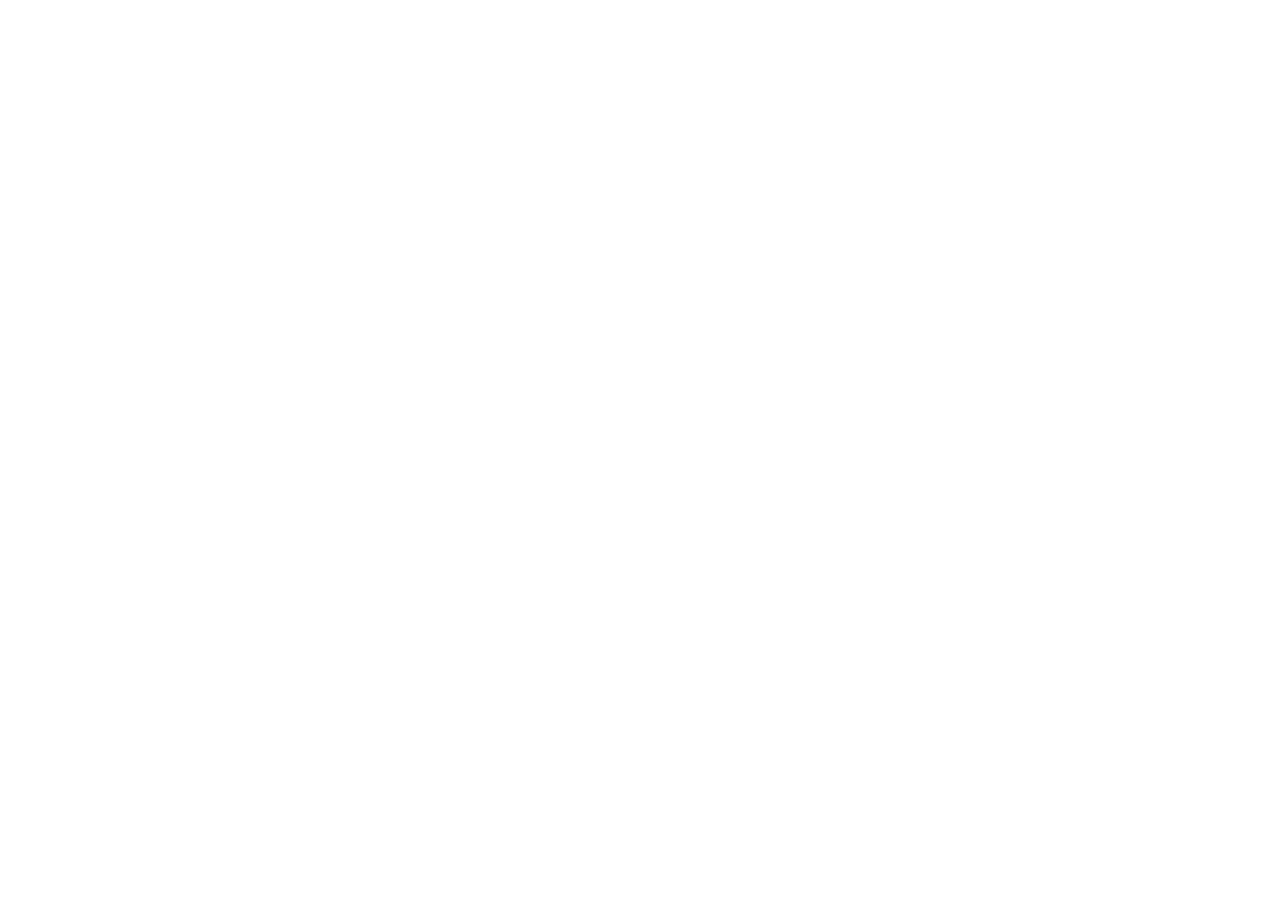
==== index.html @ 99edf5ef "Initial push of files" ====
<!DOCTYPE html>
<html>
<head>
    <meta charset="utf-8">
    <meta http-equiv="X-UA-Compatible" content="IE=edge">
    <title>Portfolio</title>
    <meta name="viewport" content="width=device-width, initial-scale=1">

    <link rel="stylesheet" type="text/css" media="screen" href="assets/css/reset.css">
    <link rel="stylesheet" href="https://maxcdn.bootstrapcdn.com/bootstrap/4.0.0/css/bootstrap.min.css">
    <link rel="stylesheet" type="text/css" media="screen" href="assets/css/style.css">
    
    <script type="text/javascript" src="https://cdnjs.cloudflare.com/ajax/libs/jquery/3.2.1/jquery.min.js"></script>
    <script src="assets/javascript/app.js"></script>

</head>
<body>
    
</body>
</html>
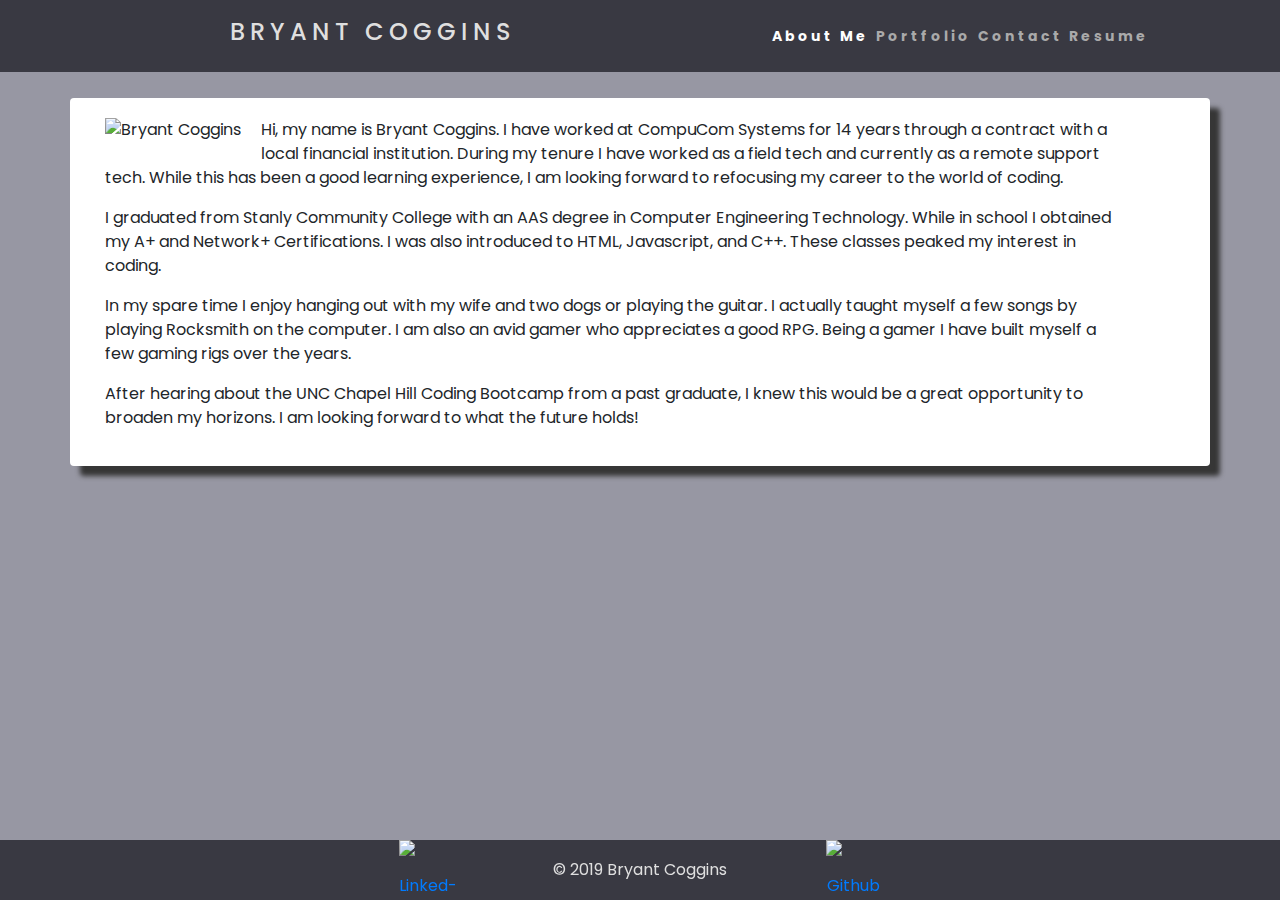
==== commit 9a5c9f03: "Updated about me page" ====
--- a/index.html
+++ b/index.html
@@ -1,5 +1,6 @@
 <!DOCTYPE html>
 <html>
+
 <head>
     <meta charset="utf-8">
     <meta http-equiv="X-UA-Compatible" content="IE=edge">
@@ -9,12 +10,108 @@
     <link rel="stylesheet" type="text/css" media="screen" href="assets/css/reset.css">
     <link rel="stylesheet" href="https://maxcdn.bootstrapcdn.com/bootstrap/4.0.0/css/bootstrap.min.css">
     <link rel="stylesheet" type="text/css" media="screen" href="assets/css/style.css">
-    
+
     <script type="text/javascript" src="https://cdnjs.cloudflare.com/ajax/libs/jquery/3.2.1/jquery.min.js"></script>
-    <script src="assets/javascript/app.js"></script>
+    <script src="assets/javascript/navpane.js"></script>
 
 </head>
+
 <body>
-    
+
+    <!----------------- Nav-Bar ----------------->
+    <nav>
+        <div class="logo">
+            <h4>Bryant Coggins</h4>
+        </div>
+        <ul class="nav-links">
+            <li>
+                <a href="index.html" id="active">About Me</a>
+            </li>
+            <li>
+                <a href="portfolio.html">Portfolio</a>
+            </li>
+            <li>
+                <a href="contact.html">Contact</a>
+            </li>
+            <li>
+                <a href="assets/media/BCoggins-Resume.pdf" target="_blank">Resume</a>
+            </li>
+        </ul>
+        <div class="burger">
+            <div class="line1"></div>
+            <div class="line2"></div>
+            <div class="line3"></div>
+        </div>
+    </nav>
+    <!----------------- Nav-Bar ----------------->
+
+    <!----------------- Content ----------------->
+
+    <div class="container rounded about-me">
+        <div class="row">
+           <div class="col-md-11" id="bio">
+               <div class="">
+                   <img id="profile-pic" src="assets/media/bryant.png" alt="Bryant Coggins">
+                   <p>Hi, my name is Bryant Coggins. I have worked at CompuCom Systems for 14 years through a
+                        contract with a local financial institution. During my tenure I have worked as a field tech
+                        and currently as a remote support tech. While this has been a good learning experience, I am
+                        looking forward to refocusing my career to the world of coding.
+                    </p>
+                    <p>
+                        I graduated from Stanly Community College with an AAS degree in Computer Engineering
+                        Technology. While in school I obtained my A+ and Network+ Certifications. I was also
+                        introduced to HTML, Javascript, and C++. These classes peaked my interest in coding.
+                    </p>
+                    <p>In my spare time I enjoy hanging out with my wife and two dogs or playing the guitar. I
+                        actually taught myself a few songs by playing Rocksmith on the computer. I am also an avid
+                        gamer who appreciates a good RPG. Being a gamer I have built myself a few gaming rigs over
+                        the years.
+                    </p>
+                    <p>
+                        After hearing about the UNC Chapel Hill Coding Bootcamp from a past graduate, I knew this
+                        would be a great opportunity to broaden my horizons. I am looking forward to what the future
+                        holds!
+                    </p>
+               </div>
+           </div>
+           
+        </div>
+        
+
+
+
+
+    </div>
+
+    <!----------------- Content ----------------->
+
+    <!------------------ Footer ----------------->
+    <footer class="footer fixed-bottom">
+        <div class="row footer-div footer-text text-center">
+            <div class="col-md-3 hide"></div>
+            <div class="col-md-1 col-2">
+                <div id="linkedin-logo">
+                    <a href="https://www.linkedin.com/in/bryant-coggins-115a44b7/" target="_blank"><img
+                            src="assets/media/In-White-28px-R.png" alt="Linked-in Profile"></a>
+                </div>
+            </div>
+            <div class="col-md-4 col-7">
+                <div class="footer-text">
+                    <span>© 2019 Bryant Coggins</span>
+                </div>
+            </div>
+            <div class="col-md-1 col-2">
+                <div id="github-logo">
+                    <a class="left" id="github-logo" href="https://github.com/bcoggins78" target="_blank"><img
+                            src="assets/media/GitHub-Mark-Light-32px.png" alt="Github Profile"></a>
+                </div>
+            </div>
+            <div class="col-md-3 hide"></div>
+
+        </div>
+    </footer>
+    <!------------------ Footer ----------------->
+
 </body>
+
 </html>--- a/assets/css/style.css
+++ b/assets/css/style.css
@@ -0,0 +1,277 @@
+/* Google Fonts */
+@import url('https://fonts.googleapis.com/css?family=Quattrocento');
+/* Quattrocento', serif; */
+
+@import url('https://fonts.googleapis.com/css?family=Oleo+Script');
+/* 'Oleo Script', cursive; */
+
+@import url('https://fonts.googleapis.com/css?family=Saira+Semi+Condensed');
+/* 'Saira Semi Condensed', sans-serif; */
+
+@import url('https://fonts.googleapis.com/css?family=Tenor+Sans');
+/* 'Tenor Sans', sans-serif; */
+
+@import url('https://fonts.googleapis.com/css?family=Staatliches');
+/* 'Staatliches', cursive; */
+
+@import url('https://fonts.googleapis.com/css?family=Bungee');
+/* 'Bungee', cursive; */
+
+@import url('https://fonts.googleapis.com/css?family=Contrail+One');
+/* 'Contrail One', cursive; */
+
+@import url('https://fonts.googleapis.com/css?family=Poppins');
+/* 'Poppins', sans-serif; */
+
+*{
+    margin: 0px;
+    padding: 0px;
+    box-sizing: border-box;
+}
+
+body {
+    background-color: rgb(151, 151, 163);
+}
+
+/* Nav-Bar-------------- */
+nav {
+    display: flex;
+    justify-content: space-around;
+    align-items: center;
+    min-height: 8vh;
+    background-color: rgb(57, 57, 66);
+    font-family: 'Poppins', sans-serif;
+    top: 0;
+}
+
+.logo {
+    color: rgb(223, 223, 223);
+    text-transform: uppercase;
+    letter-spacing: 5px;
+    font-size: 20px;
+    margin-left: 8%;
+}
+
+.nav-links {
+    display: flex;
+    justify-content: space-around;
+    width: 30%;
+    margin-bottom: 0%;
+    z-index: 2;
+}
+
+.nav-links li {
+    list-style: none;
+}
+
+.nav-links > li > a:hover {
+    color: white;
+}
+
+.nav-links a {
+    color: rgb(170, 170, 170);
+    text-decoration: none;
+    letter-spacing: 3px;
+    font-weight: bold;
+    font-size: 14px;
+}
+
+#active {
+    color:white;
+}
+
+.burger {
+    display: none;
+    cursor: pointer;
+}
+
+.burger div {
+    width: 25px;
+    height: 3px;
+    background-color: rgb(223, 223, 223);
+    margin: 5px;
+    transition: all 0.3s ease;
+}
+/* Nav-Bar-------------- */
+
+/* About-Me------------- */
+.about-me {
+    background-color: white;
+    font-family: 'Poppins', sans-serif;
+    margin-top: 2%;
+    z-index: 1;
+    box-shadow: 10px 10px 5px rgb(54, 54, 54);
+}
+
+#profile-pic {
+    margin: 0 20px 10px 0;
+    float: left;
+}
+
+#bio {
+    margin: 20px;
+    margin-right: 20px;
+}
+/* About-Me------------- */
+
+
+/* Portfolio------------ */
+.portfolio {
+    color: white;
+    font-family: 'Poppins', sans-serif;
+    padding-bottom: 30px;
+    z-index: 1;
+    margin-bottom: 30px;
+}
+
+.portfolio-img {
+    margin-bottom: 20px;
+}
+
+.portfolio-div {
+    margin-top: 20px;
+}
+
+/* Portfolio------------ */
+
+
+/* Contact-Me----------- */
+.contact-me {
+    color: white;
+    font-family: 'Poppins', sans-serif;
+    padding-bottom: 30px;
+    z-index: 1;
+    margin-bottom: 30px;
+    margin-top: 30px;
+}
+/* Contact-Me----------- */
+
+
+/* Footer-Bar------------ */
+.footer {
+    display: flex;
+    bottom: 0;
+    width: 100%;
+    height: 60px;
+    line-height: 60px;
+    background-color: rgb(57, 57, 66);
+    justify-content: center;
+}
+
+.footer-div {
+    width: 80%;
+    
+}
+
+.footer-text {
+    color: rgb(223, 223, 223);
+    font-family: 'Poppins', sans-serif;
+    justify-self: center;
+    
+}
+
+#github-logo {
+    top: 50%;
+}
+
+/* Footer-Bar------------ */
+
+
+
+@media screen and (max-width: 1024px) {
+    .nav-links {
+        width: 50%;
+    }
+
+    .logo {
+        letter-spacing: 3px;
+        font-size: 20px;
+    }
+
+    .about-me {
+        padding-bottom: 30px;
+        margin-top: 0;
+    }
+
+    .portfolio {
+        margin-bottom: 50px;
+    }
+
+    .footer-text {
+        font-size: 15px;
+    }
+
+    .footer-div {
+        width: 100%;
+    }
+}
+@media screen and (max-width: 768px) {
+    body {
+        overflow-x: hidden;
+    }
+
+    .nav-links{
+        position: absolute;
+        right: 0px;
+        height: 92vh;
+        top: 8vh;
+        background-color: rgb(57, 57, 82);
+        display: flex;
+        flex-direction: column;
+        align-items: center;
+        width: 30%;
+        transform: translateX(100%);
+        transition: transform 0.5s ease-in;
+    }
+
+    .nav-links li {
+        opacity: 0;
+    }
+
+    .burger {
+        display: block;
+    }
+
+    .hide {
+        display: none;
+    }
+
+    .about-me {
+        padding-bottom: 30px;
+        margin-top: 0;
+    }
+
+    .footer-div {
+        width: 100%;
+        
+    }
+
+    .footer-text {
+        font-size: 12px;
+    }
+}
+
+.nav-active {
+    transform: translateX(0%);
+}
+
+@keyframes navLinkFade {
+    from {
+        opacity: 0;
+        transform: translateX(50px);
+    }
+    to {
+        opacity: 1;
+        transform: translateX(0px);
+    }
+}
+
+.toggle .line1 {
+    transform: rotate(-45deg) translate(-5px,6px);
+  }
+.toggle .line2 {
+    opacity: 0;
+}
+.toggle .line3 {
+    transform: rotate(45deg) translate(-5px,-6px);
+}